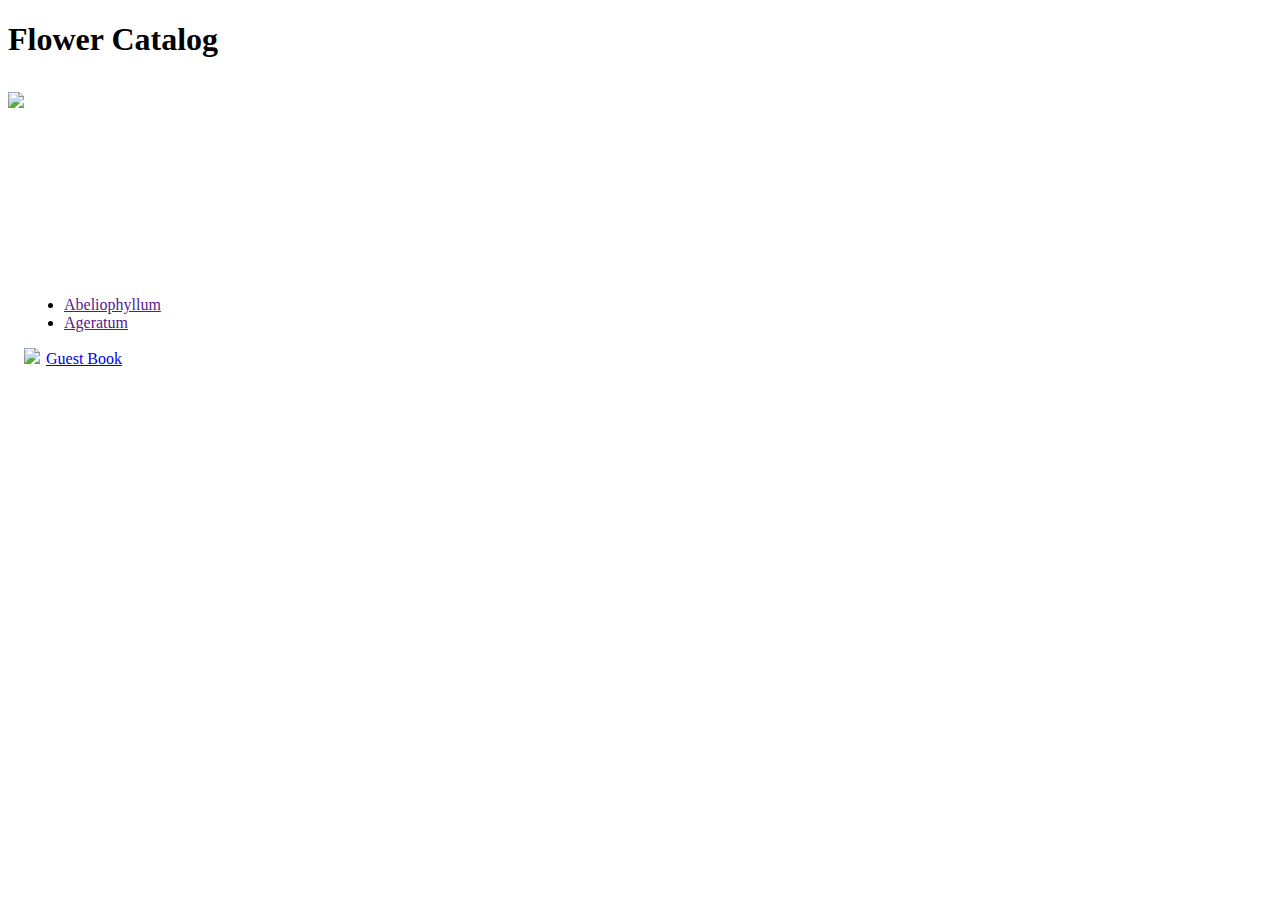
==== public/index.html @ 84083339 "add comments section in guestbook page" ====
<!DOCTYPE html>
<html>
<head>
  <title>Flowers</title>
  <script src="/script/watering_jar.js"></script>
  <link rel="stylesheet" type="text/css" media="screen" href="/style/main.css" />
</head>
<body>
    <div class="headline">
        <h1 style="margin-right:100px">Flower Catalog</h1>
      </div>
      <div style="display:flex">
        <img src="/data/freshorigins.jpg" style="margin-top:12px" />
        <div style="margin-top:200px">
          <ul>
            <li><a href="">Abeliophyllum</a></li>
            <li><a href="">Ageratum</a></li>
          </ul>
          <img
            id="wateringJar"
            src="/data/watering_jar.gif"
            class="main-image"
          />
          <a href="./guest_book.html" style="margin-left:2px;">Guest Book</a>
      </div>
</body>
</html>
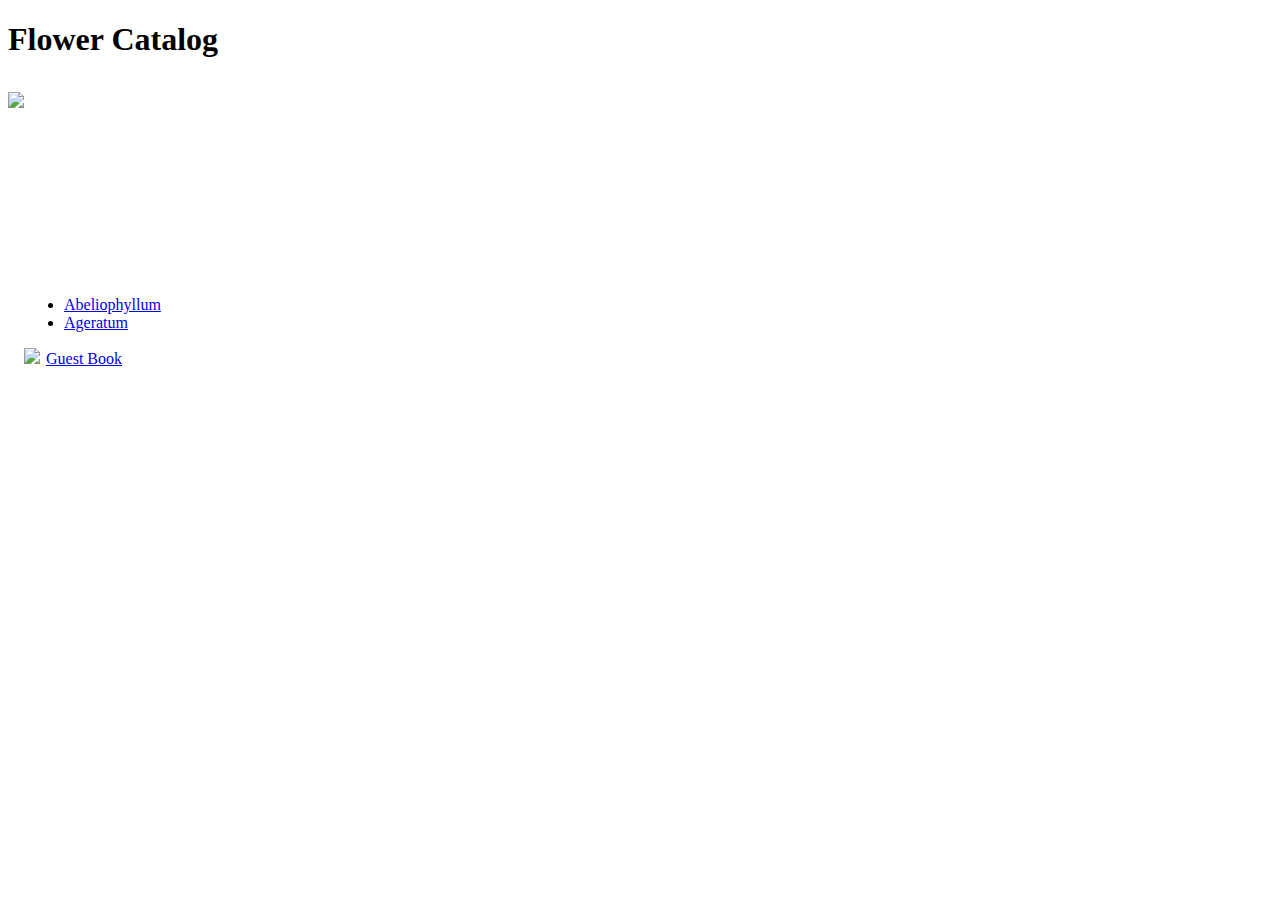
==== commit a11625a0: "requirement 4 & 5 completed" ====
--- a/public/index.html
+++ b/public/index.html
@@ -13,15 +13,15 @@
         <img src="/data/freshorigins.jpg" style="margin-top:12px" />
         <div style="margin-top:200px">
           <ul>
-            <li><a href="">Abeliophyllum</a></li>
-            <li><a href="">Ageratum</a></li>
+            <li><a href="/abeliophyllum.html">Abeliophyllum</a></li>
+            <li><a href="/ageratum.html">Ageratum</a></li>
           </ul>
           <img
             id="wateringJar"
             src="/data/watering_jar.gif"
             class="main-image"
           />
-          <a href="./guest_book.html" style="margin-left:2px;">Guest Book</a>
+          <a href="/guest_book.html" style="margin-left:2px;">Guest Book</a>
       </div>
 </body>
 </html>